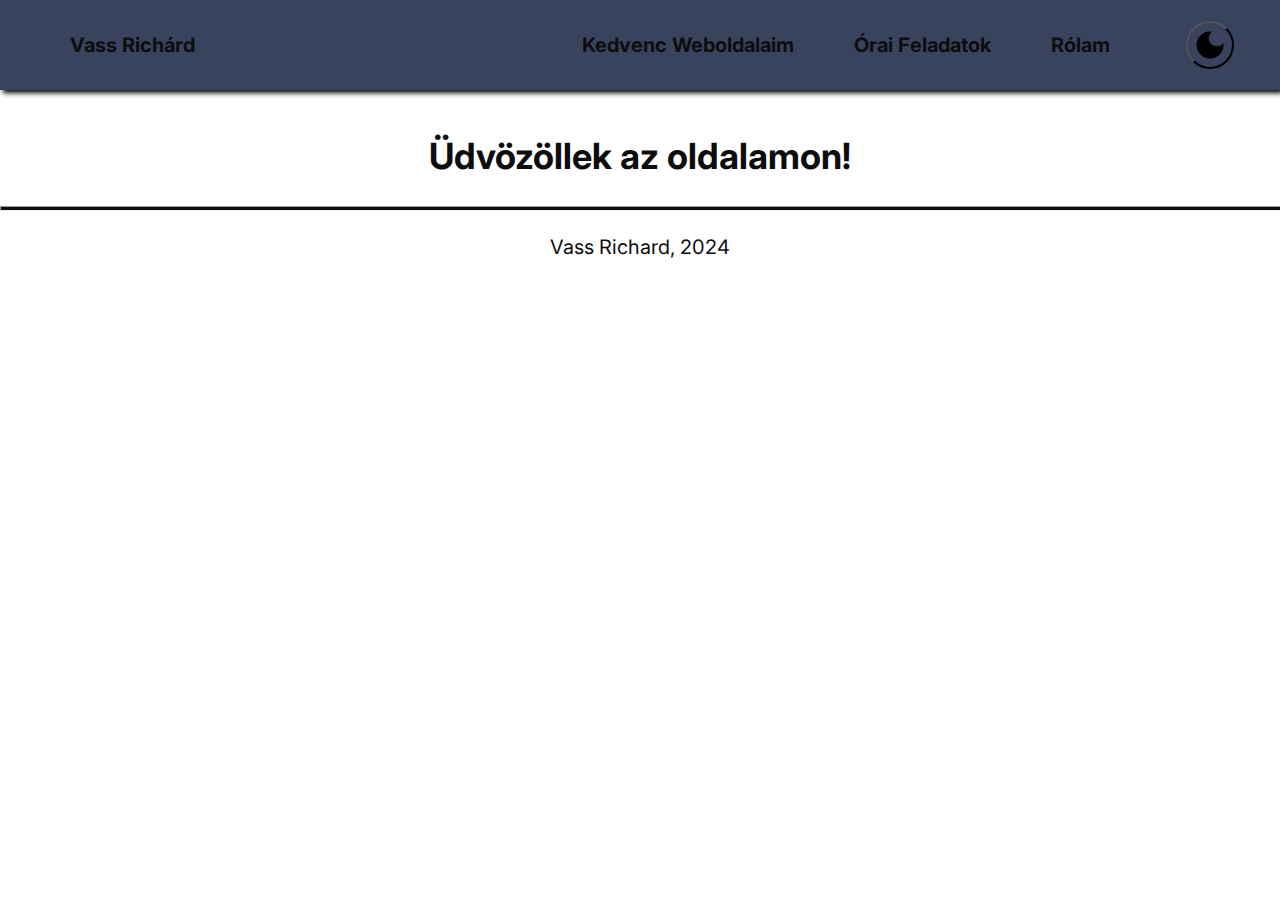
==== index.html @ 0f10bd5a "Deleted index.php" ====
<!DOCTYPE html>
<html lang="hu">
<head>
    <title>Kezdőlap</title>
    <meta charset="UTF-8">
    <meta name="description" content="Egy főiskolai webprojekt, amely az alapvető webfejlesztésről szól. Főként személyes információimat, kedvenc weboldalaimat és órán kapott feladatokat tartalmazza.">
    <meta name="keywords" content="Vass Richárd, iskolai projekt, HTML, CSS, JavaScript, School Project">
    <meta name="robots" content="index, follow">
    <meta http-equiv="Content-Type" content="text/html; charset=utf-8">
    <meta name="language" content="Hungarian">
    <meta name="author" content="Vass Richárd">
    <link rel="icon" type="image/png" href="assets/svgs/favicon.png">
    <meta name="viewport" content="width=device-width, initial-scale=1">
    <link rel="stylesheet" href="assets/styles.css">
    <link rel="preconnect" href="https://fonts.googleapis.com">
    <link rel="preconnect" href="https://fonts.gstatic.com" crossorigin>
    <link href="assets/index.css" rel="stylesheet">
    <link rel="stylesheet" href="https://cdnjs.cloudflare.com/ajax/libs/animate.css/4.1.1/animate.min.css"/>
    <script src="https://ajax.googleapis.com/ajax/libs/jquery/1.8.2/jquery.min.js"></script>
    <link href="https://fonts.googleapis.com/css2?family=Inter:ital,opsz,wght@0,14..32,100..900;1,14..32,100..900&family=Open+Sans:ital,wght@0,300..800;1,300..800&family=Uchen&display=swap" rel="stylesheet">
</head>
<body >
    <div id="navbar"></div>
    <div class="animate__animated animate__fadeIn mainpage">
        <p class="welcome">Üdvözöllek az oldalamon!</p>
    </div>
    <hr>
<script src="assets/themeToggle.js"></script>
<script src="assets/smoothSidebar.js"></script>
<script src="assets/navigationLoad.js"></script>
</body>
<footer>
    <a href="mailto:vassrichard31@gmail.com" target="_blank" class="mailto">Vass Richard, 2024</a>
</footer>
</html>
---- assets/styles.css ----
:root {
    --base-color: white;
    --base-variant: #e8e9ed;
    --text-color: #0d0d0d;
    --secondary-text: #232738;
    --primary-color: #3a435d;
    --accent-color: #0071ff;
    --shadow-color: #000000;
}

.dark-mode {
    --base-color: #070b1d;
    --base-variant: #101425;
    --text-color: #ffffff;
    --secondary-text: #a4a5b8;
    --shadow-color: #ffffff;
}
#themeToggle{
    height: 3rem;
    width: 3rem;
    padding: 0;
    margin: 0 2.875rem;
    border-radius: 50%;
    background-color: transparent;
    display: flex;
    justify-content: center;
    align-items: center;
    cursor: pointer;
}
#themeToggle svg{
    fill: var(--shadow-color);
}
nav {
    max-width: 100%;
    height: 10vh;
    background-color: var(--primary-color);
    box-shadow: .188rem .188rem .313rem var(--shadow-color);
}

nav ul {
    height: 100%;
    margin: 0;
    list-style: none;
    display: flex;
    justify-content: flex-end;
    align-items: center;
}
nav a {
    font-size: 1.25rem;
    height: 100%;
    padding: 1rem 1.875rem;
    text-decoration: none;
    display: flex;
    align-items: center;
    color: var(--text-color);
    font-weight: bold;
    transition: box-shadow 0.3s;
}
nav li:first-child {
    margin-right: auto;
}

.sidebar {
    z-index: 999;
    position: fixed;
    top: 0;
    right: 0;
    height: 100vh;
    width: 60%;
    margin-right: auto;
    background-color: var(--primary-color);
    list-style: none;
    display: flex;
    flex-direction: column;
    align-items: flex-start;
    justify-content: center;
    padding: 0;
    transform: translateX(100%);
    transition: transform 0.75s ease-in-out;
}

.sidebar.open {
    transform: translateX(0);
}

.sidebar li {
    width: 100%;
    padding: 1.25rem 0;
}

.sidebar a {
    width: 100%;
    padding: 1.25rem 3rem;
    color: var(--text-color);
    font-size: 1.75rem;
}

.menu-button {
    display: none;
}

.sidebar li:first-child {
    display: block;
    position: absolute;
    left: 1.25rem;
    top: 0;
}
@media(min-device-width: 958px) {
    nav li:hover{
        background-color: var(--accent-color);
    }
    nav .logo:hover{
        background-color: var(--primary-color);
    }
    nav .dark-mode-toggle:hover{
        background-color: var(--primary-color);
    }
}
@media (min-device-width: 801px) and (max-device-width: 957px) {
    nav{
        height: 12vh;
    }
}
@media(max-width: 800px) {
    #navbar {
        position: fixed;
        top: 0;
        z-index: 990;
        width: 100%;
    }
    .hideOnMobile {
        display: none;
    }

    .menu-button {
        display: block;
        padding: 0 1rem;
    }

    .logo {
        position: absolute;
        font-size: 2rem;
        left: 0;
    }

    .close_sidebar {
        display: block;
        padding: 1.25rem 0;
    }

    #sidebar_active {
        position: fixed;
        top: 10vh;
        left: 0;
        width: 100%;
        height: calc(100vh - 7.5vh);
        background-color: rgba(0, 0, 0, 0.5);
        visibility: hidden;
        opacity: 0;
        transition: opacity 300ms ease-in-out;
        z-index: 998;
    }

    #sidebar_active.active {
        visibility: visible;
        opacity: 1;
    }

    #themeToggle svg {
        fill: var(--shadow-color);
    }

    #themeToggleMobile {
        height: 3rem;
        width: 3rem;
        padding: 0;
        margin: 1.5rem 3.75rem;
        border-radius: 50%;
        background-color: transparent;
        display: flex;
        justify-content: center;
        align-items: center;
    }

    @media (max-width: 450px) {
        .sidebar {
            width: 100%;
        }
        #navbar{
            width: 100%;
        }
        #sidebar_active {
            position: fixed;
            top: 10vh;
            left: 0;
            width: 100%;
            height: 100%;
            background-color: rgba(0, 0, 0, 0.5);
            visibility: hidden;
            opacity: 0;
            transition: opacity 300ms ease-in-out;
            z-index: 998;
        }
        #themeToggle svg {
            fill: var(--shadow-color);
        }
    }
}
---- assets/index.css ----
body {
    background-color: var(--base-color);
    font-family: Inter, serif;
    margin: 0;
    padding: 0;
    color: var(--text-color);
    width: 100%;
}
.content{
    width: 90%;
    display: flex;
    flex-direction: column;
    justify-content: center;
    align-items: start;
    line-height: 1.6;
}
h2 a{
    text-decoration: none;
    color: var(--text-color);
    border-bottom: .25rem solid var(--accent-color);
}
.top
{
    display: flex;
    align-items: center;
    gap: 0.5rem;
}
.backButton{
    display: flex;
    align-items: center;
    margin-top: 2.75rem;
}
body h1{
    text-align: center;
    justify-items: center;
    align-items: center;
    margin-top: 4rem;
}
.mainpage{
    display: flex;
    flex-direction: column;
    place-items: center;
    font-family: Inter, serif;
    font-weight: bold;
    font-size: 1.5rem;
    color: var(--text-color);
}
.welcome {
    display: block;
    margin: 1.75rem auto .25rem;
    padding: 1rem;
    white-space: nowrap;
    overflow: hidden;
    font-size: 1.5em;
    text-align: center;
    width: fit-content;
}
.mainpage p{
    margin-right: auto;
}
.mainpage h1{
    margin: 3rem 0.5rem 0.5rem;
    padding: 0.5rem 0;
}
.date{
    font-size: 1.5em;
}
.backButton{
    background-color: transparent;
    border: none;
    margin-right: auto;
    padding: 1rem 2rem;
}
hr{
    background-color: var(--text-color);
    width: 100%;
    height: 3px;
}
footer{
    height: 4vh;
    margin: 1.5rem 0;
}
.mailto{
    display: block;
    text-decoration: none;
    color: var(--text-color);
    text-align: center;
    font-size: 1.25rem;
}
.informations{
    display: flex;
    width: 90%;
}
.informations *{
    width: 50%;
    margin: 1rem auto;
}
.informations table{
    width: fit-content;
    border-collapse: separate;
    border-spacing: 1rem;
    border: .15rem solid var(--text-color);
    margin-bottom: 2rem;
}
.informations th, .informations td {
    padding: .5rem .5rem;
    text-align: center;
}
.informations img{
    margin: 2rem 2rem 2rem auto;
    width: 15rem;
    height: 15rem;
}
@media (max-device-width: 1200px)
{
    .informations{
        flex-direction: column;
        text-align: center;
        justify-content: center;
        align-items: center;
    }
    .informations img{
        margin: .5rem auto 1rem;
    }
}
@media (min-device-width: 601px) and (max-device-width: 800px) {
    .mainpage{
        margin-top: 12vh;
    }
}
@media (max-width: 600px){
    .mainpage{
        margin-top: 12vh;
        display: block;
        width: 100%;
        height: 100%;
        font-size: 1rem;
    }
    .welcome{
        animation-duration: 7.5s;
    }
    body{
        width: 100vw;
    }
    .top
    {
        display: flex;
        align-items: center;
        gap: 0.5rem;
    }
    .backButton{
        display: flex;
        align-items: center;
        margin-top: 6.5rem;
    }
    body h1{
        margin-top: 7.5rem;
    }
    .content{
        width: 90%;
        margin-left: 1rem;
        margin-right: 2rem;
    }
    .informations{
        flex-direction: column;
        text-align: center;
        justify-content: center;
        align-items: center;
    }
    .informations *{
        margin: .5rem 2rem;
    }
    table{

    }

}
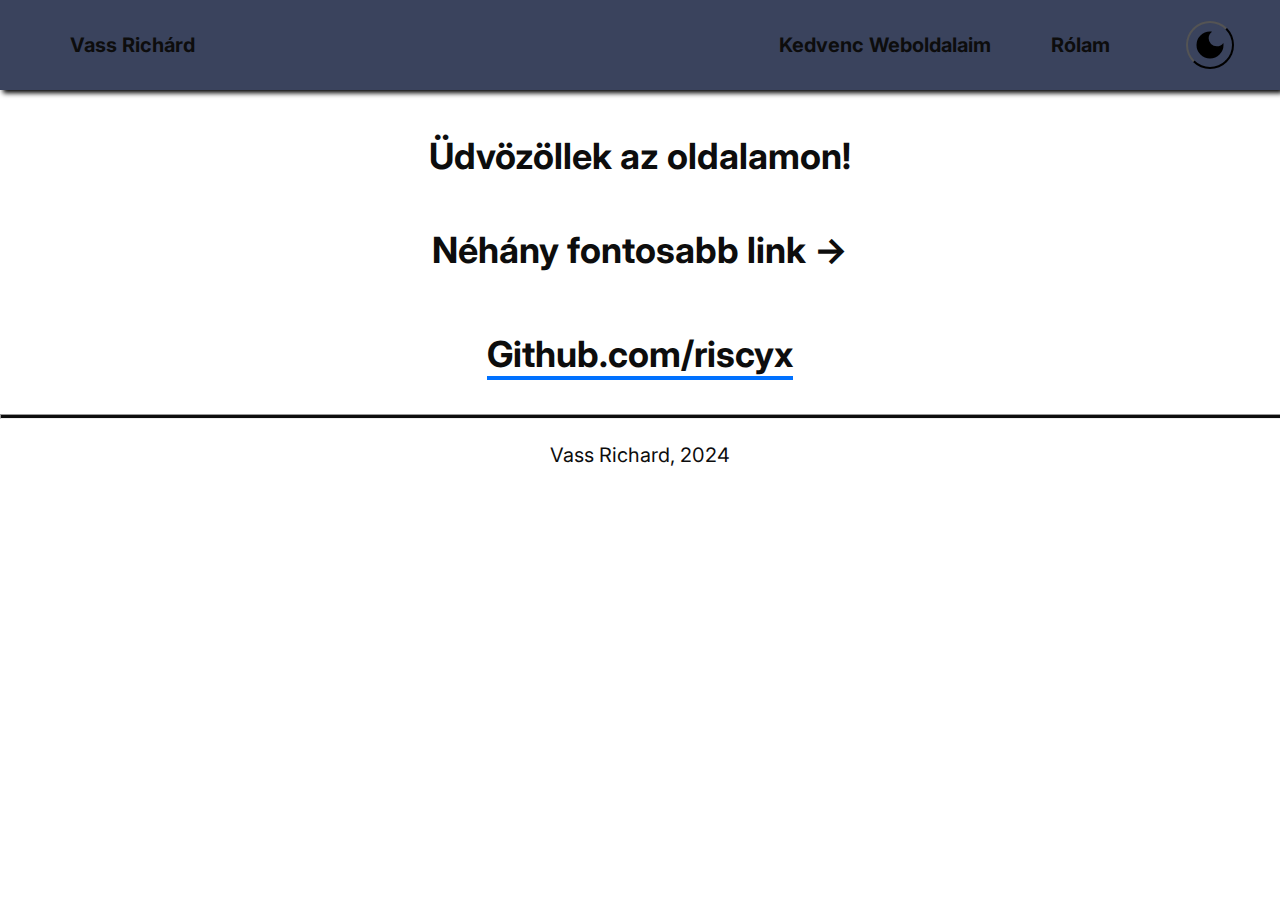
==== commit ee563fe7: "Fixing navbar" ====
--- a/index.html
+++ b/index.html
@@ -23,6 +23,8 @@
     <div id="navbar"></div>
     <div class="animate__animated animate__fadeIn mainpage">
         <p class="welcome">Üdvözöllek az oldalamon!</p>
+        <h2>Néhány fontosabb link -></h2>
+        <h2><a href="https://github.com/RiscyX">Github.com/riscyx</a></h2>
     </div>
     <hr>
 <script src="assets/themeToggle.js"></script>
--- a/assets/index.css
+++ b/assets/index.css
@@ -106,10 +106,19 @@
     padding: .5rem .5rem;
     text-align: center;
 }
+.download:hover{
+    background-color: var(--secondary-text);
+    border-bottom: .5rem solid var(--accent-color);
+    color: var(--base-variant)
+}
 .informations img{
     margin: 2rem 2rem 2rem auto;
-    width: 15rem;
-    height: 15rem;
+    border-radius: 70% 30% 50% 10%;
+    border: .25rem solid var(--text-color);
+}
+.download a{
+    text-decoration: none;
+    color: var(--text-color);
 }
 @media (max-device-width: 1200px)
 {
